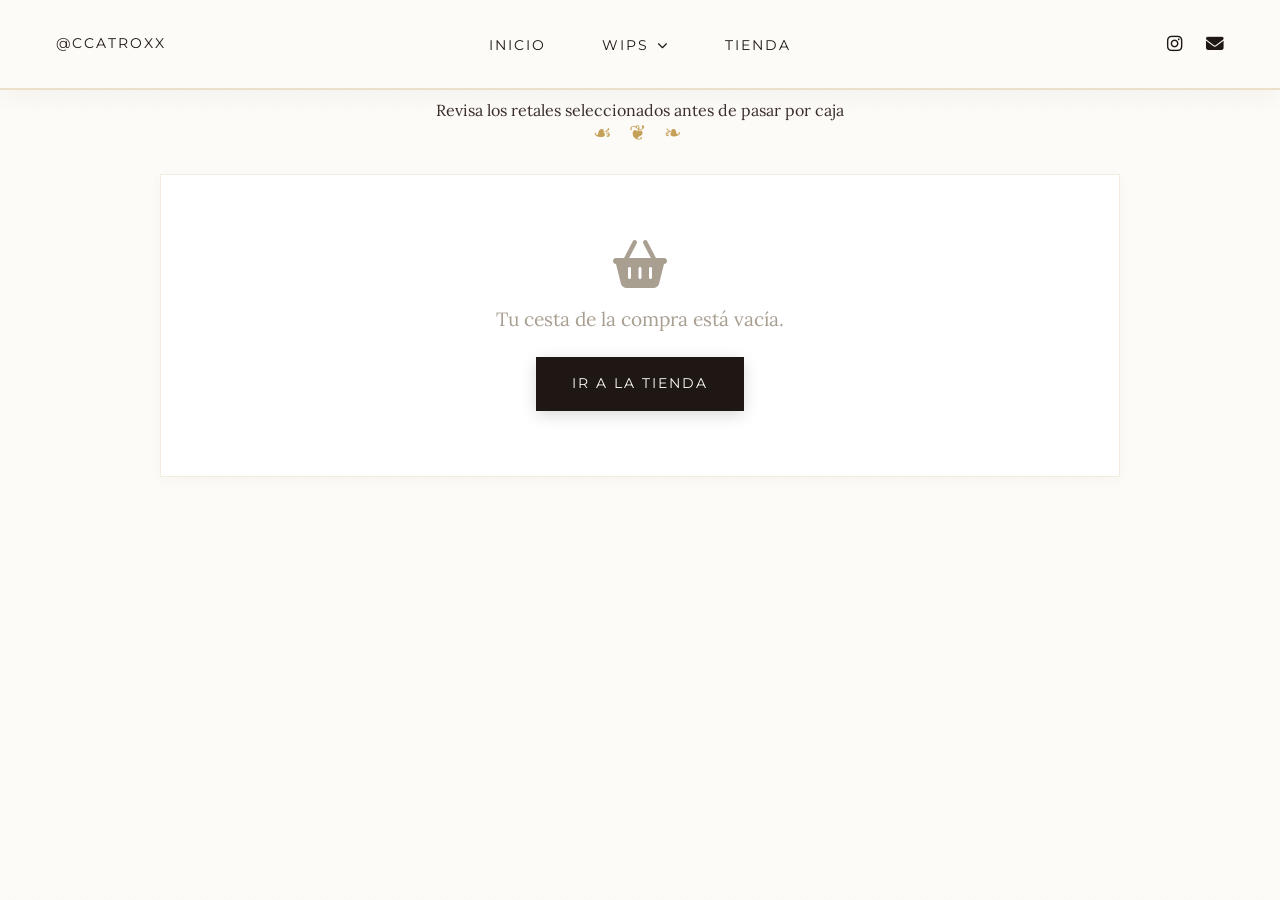
==== carrito.html @ 204577c7 "Add files via upload" ====
<!DOCTYPE html>
<html lang="es">
<head>
    <meta charset="UTF-8">
    <meta name="viewport" content="width=device-width, initial-scale=1.0">
    <title>Tu Cesta de Compra | Retales de Grandeza</title>
    <link href="https://fonts.googleapis.com/css2?family=Cormorant+Garamond:ital,wght@0,300;0,400;0,500;0,600;1,400&family=Lora:ital,wght@0,400;0,500;1,400&family=Montserrat:wght@300;400;500&display=swap" rel="stylesheet">
    <link rel="stylesheet" href="https://cdnjs.cloudflare.com/ajax/libs/font-awesome/6.4.0/css/all.min.css">
    <link rel="stylesheet" href="style.css">
    <style>
        .cart-page-body {
            background-color: var(--bg-pergamino);
            color: var(--color-text-cohesive);
            font-family: var(--font-serif-body);
        }
        .cart-layout-container {
            max-width: 1000px;
            margin: 40px auto;
            padding: 0 20px;
        }
        .cart-table-card {
            background: #fff;
            border: 1px solid rgba(197, 160, 89, 0.2);
            padding: 25px;
            box-shadow: 0 4px 15px rgba(0,0,0,0.03);
            margin-bottom: 30px;
        }
        .cart-item-row {
            display: flex;
            align-items: center;
            justify-content: space-between;
            padding: 20px 0;
            border-bottom: 1px solid rgba(197, 160, 89, 0.2);
            gap: 15px;
        }
        .cart-item-row:last-child {
            border-bottom: none;
        }
        .cart-prod-thumb {
            width: 70px;
            height: 85px;
            object-fit: cover;
            border: 1px solid rgba(197, 160, 89, 0.3);
            background: var(--bg-pergamino);
        }
        .cart-prod-details {
            flex-grow: 1;
        }
        .cart-prod-title {
            font-family: var(--font-serif-classic);
            font-size: 1.3rem;
            color: var(--color-baroque-dark);
            margin: 0 0 5px 0;
        }
        .cart-prod-price-each {
            font-family: var(--font-sans-clean);
            font-size: 0.85rem;
            color: var(--color-muted-clay);
        }
        .cart-qty-interactive {
            display: flex;
            align-items: center;
            border: 1px solid rgba(197, 160, 89, 0.3);
        }
        .cart-qty-btn {
            background: none;
            border: none;
            width: 28px;
            height: 30px;
            cursor: pointer;
            color: var(--color-baroque-dark);
            font-size: 0.9rem;
        }
        .cart-qty-btn:hover {
            background: var(--bg-cocina-warm);
        }
        .cart-qty-val {
            width: 30px;
            text-align: center;
            border: none;
            font-family: var(--font-sans-clean);
            font-size: 0.85rem;
        }
        .cart-row-total {
            font-family: var(--font-serif-classic);
            font-size: 1.3rem;
            color: var(--color-accent-gold);
            font-weight: 500;
            min-width: 80px;
            text-align: right;
        }
        .cart-remove-trash {
            background: none;
            border: none;
            color: #c62828;
            cursor: pointer;
            font-size: 1.1rem;
            transition: transform 0.2s;
        }
        .cart-remove-trash:hover {
            transform: scale(1.15);
        }
        .cart-summary-box {
            background: var(--bg-cocina-warm);
            border: 1px solid rgba(197, 160, 89, 0.3);
            padding: 25px;
            text-align: right;
        }
        .cart-grand-total {
            font-family: var(--font-serif-classic);
            font-size: 1.8rem;
            color: var(--color-baroque-dark);
            margin-bottom: 20px;
        }
        .cart-actions-row {
            display: flex;
            justify-content: space-between;
            align-items: center;
        }
    </style>
</head>
<body class="cart-page-body inner-page">

<header class="main-header standalone-header">
    <div class="header-left">
        <a href="https://www.instagram.com/ccatroxx/" target="_blank" class="brand-instagram">@ccatroxx</a>
    </div>
    <nav class="header-center">
        <ul class="nav-menu">
            <li><a href="index.html" class="nav-link">Inicio</a></li>
            <li class="dropdown">
                <a href="#" class="nav-link">Wips <i class="fas fa-chevron-down dropdown-arrow"></i></a>
                <ul class="dropdown-menu">
                    <li><a href="wips.html">Retales de Grandeza</a></li>
                    <li><a href="wips2.html">Corte de tiza y carbón</a></li>
                </ul>
            </li>
            <li><a href="shop.html" class="nav-link">Tienda</a></li>
        </ul>
    </nav>
    <div class="header-right">
        <div class="social-links-top">
            <a href="https://www.instagram.com/ccatroxx/" target="_blank" title="Instagram"><i class="fab fa-instagram"></i></a>
            <a href="mailto:info@retalesdegrandeza.com" title="Email"><i class="fas fa-envelope"></i></a>
        </div>
    </div>
</header>

<main class="cart-layout-container">
    <div style="text-align: center; margin-bottom: 40px;">
        <h1 class="shop-title">Tu Bolsa de Compra</h1>
        <p class="shop-subtitle">Revisa los retales seleccionados antes de pasar por caja</p>
        <div class="baroque-accent-line"></div>
    </div>

    <div class="cart-table-card" id="cartItemsList">
    </div>

    <div class="cart-summary-box" id="summaryBox" style="display: none;">
        <div class="cart-grand-total">Total del Pedido: <span id="cartGrandTotalDisplay">0,00€</span></div>
        <div class="cart-actions-row">
            <a href="shop.html" class="btn-cookie-ghost" style="text-decoration: none; padding: 10px 20px;"><i class="fas fa-arrow-left"></i> Seguir Comprando</a>
            <a href="checkout.html" class="btn-baroque-submit" style="text-decoration: none; display: inline-block; width: auto; margin: 0;">Proceder al Pago Seguro <i class="fas fa-feather-alt"></i></a>
        </div>
    </div>
</main>

<script>
    let cart = JSON.parse(localStorage.getItem('cart_palacio')) || {};

    function renderCartPage() {
        const container = document.getElementById('cartItemsList');
        const summaryBox = document.getElementById('summaryBox');
        const totalDisplay = document.getElementById('cartGrandTotalDisplay');

        container.innerHTML = '';
        let keys = Object.keys(cart);

        if (keys.length === 0) {
            container.innerHTML = `
                <div style="text-align: center; padding: 40px 10px;">
                    <i class="fas fa-shopping-basket" style="font-size: 3rem; color: var(--color-muted-clay); margin-bottom: 15px;"></i>
                    <p style="font-size: 1.2rem; color: var(--color-muted-clay);">Tu cesta de la compra está vacía.</p>
                    <a href="shop.html" class="btn-baroque-submit" style="display: inline-block; width: auto; margin-top: 20px; text-decoration: none;">Ir a la Tienda</a>
                </div>`;
            summaryBox.style.display = 'none';
            return;
        }

        summaryBox.style.display = 'block';
        let grandTotal = 0;

        keys.forEach(key => {
            const item = cart[key];
            const rowTotal = item.price * item.qty;
            grandTotal += rowTotal;

            const row = document.createElement('div');
            row.className = 'cart-item-row';
            row.innerHTML = `
                <img src="${item.img || 'mockup-libro.jpg'}" class="cart-prod-thumb" alt="Miniatura">
                <div class="cart-prod-details">
                    <h3 class="cart-prod-title">${item.name}</h3>
                    <div class="cart-prod-price-each">${item.price.toFixed(2)}€ unidad</div>
                </div>
                <div class="cart-qty-interactive">
                    <button class="cart-qty-btn" onclick="alterQty('${key}', -1)">-</button>
                    <span class="cart-qty-val">${item.qty}</span>
                    <button class="cart-qty-btn" onclick="alterQty('${key}', 1)">+</button>
                </div>
                <div class="cart-row-total">${rowTotal.toFixed(2)}€</div>
                <button class="cart-remove-trash" onclick="dropItem('${key}')" title="Quitar producto"><i class="fas fa-trash-alt"></i></button>
            `;
            container.appendChild(row);
        });

        totalDisplay.textContent = grandTotal.toFixed(2) + '€';
    }

    window.alterQty = function(id, amt) {
        if (!cart[id]) return;
        cart[id].qty += amt;
        if (cart[id].qty <= 0) {
            delete cart[id];
        }
        localStorage.setItem('cart_palacio', JSON.stringify(cart));
        renderCartPage();
    };

    window.dropItem = function(id) {
        delete cart[id];
        localStorage.setItem('cart_palacio', JSON.stringify(cart));
        renderCartPage();
    };

    document.addEventListener('DOMContentLoaded', renderCartPage);
</script>
</body>
</html>
---- style.css ----
/* ========== ARQUITECTURA DE DISEÑO: LÍNEA BARROCA Y SUAVE ========== */
:root {
    --bg-pergamino: #FDFBF7;
    --bg-cocina-warm: #F4EFE6;
    --color-baroque-dark: #1E1714;
    --color-text-cohesive: #3A2F2B;
    --color-accent-gold: #C5A059;
    --color-muted-clay: #A89F91;
    --font-serif-classic: 'Cormorant Garamond', Georgia, serif;
    --font-serif-body: 'Lora', serif;
    --font-sans-clean: 'Montserrat', sans-serif;
    --baroque-pattern: radial-gradient(rgba(197, 160, 89, 0.04) 1px, transparent 0px), radial-gradient(rgba(197, 160, 89, 0.04) 1px, transparent 0px);
}

* { margin: 0; padding: 0; box-sizing: border-box; }

html { scroll-behavior: smooth; font-size: 16px; }

body {
    background-color: var(--bg-pergamino);
    background-image: var(--baroque-pattern);
    background-size: 24px 24px;
    background-position: 0 0, 12px 12px;
    color: var(--color-text-cohesive);
    font-family: var(--font-serif-body);
    line-height: 1.75;
    -webkit-font-smoothing: antialiased;
}

/* Cabecera Inflexible: Fuerza los tres bloques alineados siempre horizontalmente */
.main-header {
    display: flex !important;
    flex-direction: row !important;
    justify-content: space-between !important;
    align-items: center !important;
    padding: 1.8rem 3.5rem;
    background-color: transparent;
    position: absolute;
    width: 100%;
    top: 0;
    left: 0;
    z-index: 100;
}

/* Encabezado fijo de páginas secundarias */
.standalone-header {
    position: fixed !important;
    top: 0; left: 0; width: 100%;
    background-color: var(--bg-pergamino) !important;
    border-bottom: 2px double rgba(197, 160, 89, 0.3);
    box-shadow: 0 4px 25px rgba(30, 23, 20, 0.05);
    z-index: 1000;
}

/* Distribución equitativa para evitar desalineación del bloque central */
.header-left {
    flex: 1 !important;
    display: flex !important;
    justify-content: flex-start !important;
}

.header-center {
    flex: 2 !important;
    display: flex !important;
    justify-content: center !important;
}

.header-right {
    flex: 1 !important;
    display: flex !important;
    justify-content: flex-end !important;
}

.brand-instagram {
    font-family: var(--font-sans-clean);
    font-size: 0.85rem;
    font-weight: 400;
    letter-spacing: 2px;
    text-transform: uppercase;
    text-decoration: none;
    color: var(--color-baroque-dark);
    transition: opacity 0.3s;
}
.brand-instagram:hover { opacity: 0.6; }

.header-center .nav-menu {
    display: flex !important;
    flex-direction: row !important;
    list-style: none;
    gap: 3.5rem;
    align-items: center;
    margin: 0;
    padding: 0;
}

.header-center .nav-link {
    font-family: var(--font-sans-clean);
    font-size: 0.9rem;
    font-weight: 400;
    text-transform: uppercase;
    letter-spacing: 2px;
    text-decoration: none;
    color: var(--color-baroque-dark);
    padding-bottom: 4px;
    position: relative;
    transition: color 0.3s;
}

.header-center .nav-link::after {
    content: '';
    position: absolute;
    width: 0; height: 1px;
    bottom: 0; left: 50%;
    background-color: var(--color-accent-gold);
    transition: all 0.3s ease;
    transform: translateX(-50%);
}
.header-center .nav-link:hover::after,
.header-center .nav-link.active::after { width: 70%; }

.dropdown { position: relative; }
.dropdown-arrow { font-size: 0.65rem; margin-left: 2px; vertical-align: middle; transition: transform 0.3s; }

.dropdown-menu {
    position: absolute;
    top: 100%; left: 50%;
    transform: translateX(-50%) translateY(15px);
    background-color: var(--bg-pergamino);
    border: 1px solid rgba(197, 160, 89, 0.2);
    box-shadow: 0 10px 30px rgba(30, 23, 20, 0.08);
    list-style: none;
    padding: 1rem 0;
    min-width: 220px;
    opacity: 0;
    visibility: hidden;
    transition: all 0.3s cubic-bezier(0.25, 1, 0.5, 1);
}
.dropdown-menu li { width: 100%; }
.dropdown-menu li a {
    display: block;
    padding: 0.6rem 1.5rem;
    font-family: var(--font-sans-clean);
    font-size: 0.78rem;
    text-transform: uppercase;
    letter-spacing: 1.5px;
    color: var(--color-baroque-dark);
    text-decoration: none;
    text-align: center;
    transition: background-color 0.3s, color 0.3s;
}
.dropdown-menu li a:hover,
.dropdown-menu li a.active { background-color: var(--bg-cocina-warm); color: var(--color-accent-gold); }
.dropdown:hover .dropdown-menu { opacity: 1; visibility: visible; transform: translateX(-50%) translateY(5px); }
.dropdown:hover .dropdown-arrow { transform: rotate(180deg); }

.social-links-top { display: flex; gap: 1.5rem; align-items: center; }
.social-links-top a { color: var(--color-baroque-dark); font-size: 1.1rem; text-decoration: none; transition: transform 0.3s, color 0.3s; }
.social-links-top a:hover { color: var(--color-accent-gold); transform: translateY(-2px); }

/* ========== HERO ========== */
.hero-section {
    position: relative;
    height: 100vh;
    min-height: 750px;
    display: flex;
    flex-direction: column;
    justify-content: space-between;
    overflow: hidden;
    background-color: var(--bg-cocina-warm);
}

.hero-bg-wrapper {
    position: absolute;
    top: 0; left: 0;
    width: 100%; height: 60%;
    z-index: 1;
}

.hero-character-img {
    width: 100%; height: 100%;
    object-fit: cover;
    object-position: center 20%;
}

.hero-concave-bottom {
    position: absolute;
    bottom: 0; left: 0;
    width: 100%;
    height: 52%;
    background-color: var(--color-baroque-dark);
    background-image: radial-gradient(rgba(220, 180, 100, 0.03) 1px, transparent 0px);
    background-size: 16px 16px;
    z-index: 10;
    clip-path: ellipse(85% 100% at 50% 100%);
    display: flex;
    flex-direction: column;
    justify-content: center;
    align-items: center;
    padding: 4rem 10% 5rem 10%;
    color: var(--bg-pergamino);
}

.baroque-accent-line {
    width: 280px; height: 2px;
    background: linear-gradient(to right, transparent, var(--color-accent-gold) 30%, var(--color-accent-gold) 70%, transparent);
    margin: 0.5rem auto 2rem auto;
    position: relative;
}
.baroque-accent-line::before {
    content: '☙  ❦  ❧';
    position: absolute;
    top: 50%; left: 50%;
    transform: translate(-50%, -50%);
    font-size: 1.3rem;
    color: var(--color-accent-gold);
    background-color: var(--color-baroque-dark);
    padding: 0 15px;
    letter-spacing: 6px;
}
.inner-page .baroque-accent-line {
    background: none;
}
.inner-page .baroque-accent-line::before {
    background-color: transparent;
    background: none;
}

.hero-text-content { text-align: center; max-width: 750px; }

.hero-title {
    font-family: var(--font-serif-classic);
    font-size: 3.2rem;
    font-weight: 300;
    letter-spacing: 4px;
    color: var(--color-accent-gold);
    margin-bottom: 0.8rem;
    text-shadow: 1px 1px 2px rgba(0,0,0,0.4);
}

.hero-tagline {
    font-size: 1.15rem;
    font-style: italic;
    color: var(--bg-cocina-warm);
    margin-bottom: 1.2rem;
    opacity: 0.95;
}

.hero-description {
    font-size: 0.95rem;
    line-height: 1.7;
    opacity: 0.8;
    margin-bottom: 2.2rem;
    font-family: var(--font-sans-clean);
    font-weight: 300;
}

.btn-baroque-primary {
    display: inline-block;
    font-family: var(--font-sans-clean);
    font-size: 0.8rem;
    text-transform: uppercase;
    letter-spacing: 2px;
    color: var(--color-baroque-dark);
    background-color: var(--color-accent-gold);
    padding: 0.9rem 2.2rem;
    text-decoration: none;
    transition: background-color 0.3s, transform 0.3s, box-shadow 0.3s;
    border-radius: 2px;
    border: 1px solid rgba(30, 23, 20, 0.3);
    box-shadow: 0 4px 15px rgba(0,0,0,0.2);
}
.btn-baroque-primary:hover {
    background-color: var(--bg-pergamino);
    transform: translateY(-2px);
    box-shadow: 0 6px 20px rgba(255,255,255,0.1);
}

/* ========== GALERÍA ========== */
.gallery-section {
    padding: 5rem 4rem 10rem 4rem;
    background-color: var(--bg-pergamino);
    position: relative;
}

.section-title-container { text-align: center; margin-bottom: 5.5rem; position: relative; }

.baroque-ornament-mini {
    color: var(--color-accent-gold);
    display: flex;
    align-items: center;
    justify-content: center;
    margin-bottom: 1.5rem;
    position: relative;
    width: 100%;
    text-align: center;
}
.baroque-ornament-mini::before {
    content: '❧  ❖  ☙';
    font-size: 1.5rem;
    letter-spacing: 12px;
    color: var(--color-accent-gold);
    display: block;
    text-align: center;
    width: 100%;
}
.baroque-ornament-mini::after {
    content: '';
    position: absolute;
    bottom: -10px; left: 50%;
    transform: translateX(-50%);
    width: 60px; height: 3px;
    border-top: 1px solid var(--color-accent-gold);
    border-bottom: 1px solid var(--color-accent-gold);
}

.section-title {
    font-family: var(--font-serif-classic);
    font-size: 2.6rem;
    font-weight: 400;
    letter-spacing: 3px;
    color: var(--color-baroque-dark);
    margin-top: 0.5rem;
}

.section-subtitle { font-size: 1.05rem; font-style: italic; color: var(--color-muted-clay); margin-top: 0.6rem; }

.masonry-gallery {
    display: grid;
    grid-template-columns: repeat(auto-fill, minmax(320px, 1fr));
    grid-auto-rows: 280px;
    grid-auto-flow: dense;
    gap: 2.2rem;
    max-width: 1400px;
    margin: 0 auto;
}

.gallery-item {
    position: relative;
    overflow: hidden;
    cursor: pointer;
    border: 1px solid rgba(197, 160, 89, 0.2);
    padding: 6px;
    background-color: var(--bg-pergamino);
}

.size-big { grid-column: span 2; grid-row: span 2; }
.size-horizontal { grid-column: span 2; }
.size-v-large { grid-row: span 2; }
.size-small { grid-column: span 1; grid-row: span 1; }

.gallery-img { width: 100%; height: 100%; object-fit: cover; transition: transform 0.8s cubic-bezier(0.25, 1, 0.5, 1); }
.gallery-item:hover .gallery-img { transform: scale(1.03); }

/* ========== WIPS ========== */
.inner-page { background-color: var(--bg-pergamino); }
.wips-page-container {
    max-width: 1400px;
    margin: 0 auto;
    padding: 160px 4rem 6rem 4rem;
    min-height: 85vh;
    background-color: var(--bg-pergamino);
}
.wips-title-section { text-align: center; margin: 0 0 3rem 0; }
.wips-main-title { font-family: var(--font-serif-classic); font-size: 3rem; font-weight: 300; letter-spacing: 3px; color: var(--color-baroque-dark); }
.compact-gallery { padding-top: 2rem !important; }

/* ========== RESERVA ========== */
.reservation-section {
    padding: 10rem 4rem;
    background-color: var(--bg-cocina-warm);
    border-top: 3px double rgba(197, 160, 89, 0.4);
    border-bottom: 3px double rgba(197, 160, 89, 0.4);
    position: relative;
}

.reservation-container {
    max-width: 1100px;
    margin: 0 auto;
    display: grid;
    grid-template-columns: 45% 55%;
    gap: 4rem;
    align-items: center;
}

.book-mockup-wrapper {
    background-color: var(--bg-pergamino);
    padding: 2.5rem;
    border: 1px solid rgba(197, 160, 89, 0.25);
    outline: 4px double rgba(197, 160, 89, 0.1);
    outline-offset: -12px;
    box-shadow: 0 15px 40px rgba(0,0,0,0.05);
    display: flex;
    justify-content: center;
}

.product-img { max-width: 100%; height: auto; object-fit: contain; }

.product-meta h3 { font-family: var(--font-serif-classic); font-size: 1.8rem; margin-top: 1.5rem; color: var(--color-baroque-dark); letter-spacing: 1px; }
.product-price { font-family: var(--font-sans-clean); font-size: 1.3rem; color: var(--color-accent-gold); margin: 0.4rem 0 1rem 0; font-weight: 500; }
.price-tax { font-size: 0.75rem; color: var(--color-muted-clay); }

.product-specs { list-style: none; border-top: 1px dotted rgba(197, 160, 89, 0.3); padding-top: 1rem; }
.product-specs li { font-size: 0.9rem; margin-bottom: 0.8rem; color: var(--color-text-cohesive); display: flex; align-items: center; gap: 0.8rem; }
.product-specs li i { color: var(--color-accent-gold); font-size: 1rem; }

.form-pane {
    background-color: var(--bg-pergamino);
    padding: 4rem 3.5rem;
    border: 2px solid var(--color-accent-gold);
    position: relative;
    box-shadow: 0 20px 50px rgba(30, 23, 20, 0.05);
}
.form-pane::before {
    content: '';
    position: absolute;
    top: 12px; left: 12px; right: 12px; bottom: 12px;
    border: 1px dashed rgba(197, 160, 89, 0.4);
    pointer-events: none;
}

.form-pane .form-header-baroque::before,
.form-pane .form-header-baroque::after,
.form-pane .baroque-form::before,
.form-pane .baroque-form::after {
    position: absolute;
    font-size: 1.6rem;
    color: var(--color-accent-gold);
    line-height: 1;
    font-family: serif;
    pointer-events: none;
    z-index: 10;
}
.form-pane .form-header-baroque::before { content: '🙢'; top: -40px; left: -35px; }
.form-pane .form-header-baroque::after { content: '🙢'; top: -40px; right: -35px; transform: scaleX(-1); }

.form-header-baroque { text-align: center; margin-bottom: 2.5rem; position: relative; z-index: 5; }
.form-header-baroque h3 { font-family: var(--font-serif-classic); font-size: 2rem; color: var(--color-baroque-dark); letter-spacing: 1px; }
.form-header-baroque p { font-size: 0.88rem; font-style: italic; color: var(--color-muted-clay); margin-bottom: 0.5rem; }

.form-title-separator { width: 100%; height: 12px; position: relative; margin-top: 0.5rem; }
.form-title-separator::before { content: '🙞  🙭  🙜'; font-size: 1.2rem; color: var(--color-accent-gold); display: block; text-align: center; letter-spacing: 6px; }

.baroque-form { position: relative; z-index: 5; }
.baroque-form::before { content: '🙢'; bottom: -40px; left: -35px; transform: scaleY(-1); }
.baroque-form::after { content: '🙢'; bottom: -40px; right: -35px; transform: scale(-1); }

.form-row { margin-bottom: 1.4rem; }
.form-row.duo { display: grid; grid-template-columns: 1fr 1fr; gap: 1rem; }

.form-group label { display: block; font-family: var(--font-sans-clean); font-size: 0.75rem; text-transform: uppercase; letter-spacing: 1.5px; margin-bottom: 0.5rem; color: var(--color-baroque-dark); font-weight: 500; }
.form-group label span { text-transform: none; color: var(--color-muted-clay); font-size: 0.7rem; }

.form-group input,
.form-group select {
    width: 100%;
    padding: 0.85rem 1rem;
    border: 1px solid rgba(197, 160, 89, 0.3);
    background-color: var(--bg-pergamino);
    font-family: var(--font-serif-body);
    font-size: 0.95rem;
    color: var(--color-text-cohesive);
    transition: all 0.3s;
    border-radius: 0;
}
.form-group input:focus,
.form-group select:focus { outline: none; border-color: var(--color-baroque-dark); background-color: #fff; box-shadow: inset 0 1px 4px rgba(197, 160, 89, 0.15); }

.btn-baroque-submit {
    width: 100%;
    padding: 0.9rem 2.2rem;
    background-color: var(--color-baroque-dark);
    color: var(--bg-pergamino);
    border: 1px solid var(--color-baroque-dark);
    font-family: var(--font-sans-clean);
    font-size: 0.85rem;
    text-transform: uppercase;
    letter-spacing: 2px;
    cursor: pointer;
    margin-top: 1.5rem;
    transition: all 0.3s;
    position: relative;
    box-shadow: 0 4px 15px rgba(0,0,0,0.15);
}
.btn-baroque-submit:hover { background-color: var(--bg-pergamino); color: var(--color-baroque-dark); border-color: var(--color-baroque-dark); box-shadow: 0 4px 20px rgba(30, 23, 20, 0.1); }

/* ========== FOOTER ========== */
.main-footer {
    background-color: var(--color-baroque-dark);
    background-image: radial-gradient(rgba(255,255,255,0.015) 1px, transparent 0px);
    background-size: 20px 20px;
    color: var(--bg-cocina-warm);
    padding: 5rem 4rem 3rem 4rem;
    border-top: 1px solid rgba(197, 160, 89, 0.2);
}

.footer-art-zone { display: flex; justify-content: center; align-items: center; gap: 6rem; border-bottom: 1px solid rgba(244, 239, 230, 0.1); padding-bottom: 3.5rem; margin-bottom: 2rem; }
.hand-drawn-icon-box a { text-decoration: none; color: inherit; display: flex; flex-direction: column; align-items: center; gap: 0.8rem; }
.svg-placeholder-icon { font-size: 2rem; color: var(--color-accent-gold); transition: transform 0.3s; }
.hand-drawn-icon-box:hover .svg-placeholder-icon { transform: scale(1.1); }
.footer-email-text { font-family: var(--font-serif-body); font-size: 1rem; letter-spacing: 0.5px; }
.footer-social-cluster { display: flex; gap: 2.5rem; font-size: 1.8rem; }
.footer-social-cluster a { color: var(--bg-cocina-warm); transition: color 0.3s, transform 0.3s; }
.footer-social-cluster a:hover { color: var(--color-accent-gold); transform: translateY(-3px); }

.footer-legal-zone { display: flex; justify-content: space-between; align-items: center; max-width: 1400px; margin: 0 auto; font-family: var(--font-sans-clean); font-size: 0.75rem; letter-spacing: 1px; opacity: 0.6; }
.footer-legal-links { display: flex; list-style: none; gap: 2rem; }
.footer-legal-links a { color: inherit; text-decoration: none; transition: color 0.3s; }
.footer-legal-links a:hover { color: var(--color-accent-gold); }

/* ========== MODAL ========== */
.lightbox-modal { display: none; position: fixed; top: 0; left: 0; width: 100%; height: 100%; background-color: rgba(30, 23, 20, 0.96); z-index: 2000; justify-content: space-between; align-items: center; padding: 0 2rem; }
.lightbox-modal.is-active { display: flex; }
.lightbox-content-wrapper { max-width: 80%; max-height: 85vh; text-align: center; }
.lightbox-image { max-width: 100%; max-height: 80vh; object-fit: contain; box-shadow: 0 10px 40px rgba(0,0,0,0.5); border: 1px solid rgba(197, 160, 89, 0.3); }
.lightbox-caption { display: none; }
.lightbox-btn { background: none; border: none; color: var(--bg-cocina-warm); font-size: 2.5rem; cursor: pointer; transition: color 0.3s; }
.lightbox-btn:hover { color: var(--color-accent-gold); }
.close-lightbox { position: absolute; top: 2rem; right: 3rem; color: white; font-size: 3.5rem; cursor: pointer; }

/* ========== COOKIES ========== */
.cookie-legal-banner { position: fixed; bottom: 0; left: 0; width: 100%; background-color: var(--color-baroque-dark); border-top: 2px solid var(--color-accent-gold); padding: 1.5rem 3rem; z-index: 3000; transform: translateY(100%); transition: transform 0.5s cubic-bezier(0.25, 1, 0.5, 1); }
.cookie-legal-banner.show-banner { transform: translateY(0); }
.cookie-legal-container { max-width: 1400px; margin: 0 auto; display: flex; justify-content: space-between; align-items: center; gap: 2rem; }
.cookie-text { font-family: var(--font-sans-clean); font-size: 0.8rem; color: var(--bg-cocina-warm); line-height: 1.5; }
.cookie-text a { color: var(--color-accent-gold); text-decoration: underline; }
.cookie-buttons { display: flex; gap: 1rem; flex-shrink: 0; }
.btn-cookie-ghost { background: none; border: 1px solid var(--color-muted-clay); color: var(--color-muted-clay); padding: 0.5rem 1.2rem; font-family: var(--font-sans-clean); font-size: 0.75rem; cursor: pointer; }
.btn-cookie-accept { background-color: var(--color-accent-gold); border: 1px solid var(--color-accent-gold); color: var(--color-baroque-dark); padding: 0.5rem 1.2rem; font-family: var(--font-sans-clean); font-weight: 500; cursor: pointer; }

/* ========== RESPONSIVE (ARREGLADO PARA PROTEGER LA FILA GLOBAL) ========== */
@media (max-width: 1024px) {
    .reservation-container { grid-template-columns: 1fr; gap: 3rem; }
    .size-big, .size-horizontal { grid-column: span 1; }
    .dropdown-menu { position: static; transform: none !important; opacity: 1; visibility: visible; box-shadow: none; border: none; background-color: rgba(30, 23, 20, 0.03); padding: 0.5rem 0; margin-top: 0.5rem; }
}

@media (max-width: 768px) {
    /* Eliminado el flex-direction: column que rompía las vistas internas secundarias */
    .main-header { padding: 1.5rem 2rem; }
    .header-center .nav-menu { gap: 1.5rem; }
    .hero-title { font-size: 2.2rem; }
    .gallery-section, .reservation-section { padding: 5rem 1.5rem; }
    .form-pane { padding: 3rem 1.5rem; }
    .form-row.duo { grid-template-columns: 1fr; }
    .footer-art-zone { flex-direction: column; gap: 2rem; }
    .footer-legal-zone { flex-direction: column; gap: 1rem; text-align: center; }
    .cookie-legal-container { flex-direction: column; text-align: center; }
    .wips-page-container { padding: 180px 1.5rem 4rem 1.5rem; }
}

/* ========== EASTER EGG ========== */
.egg-modal {
    display: none;
    position: fixed;
    z-index: 9999;
    left: 0; top: 0;
    width: 100%; height: 100%;
    background-color: rgba(15, 12, 12, 0.85);
    backdrop-filter: blur(5px);
    align-items: center;
    justify-content: center;
}
.egg-modal.is-open {
    display: flex;
    animation: fadeInEgg 0.4s ease;
}
.egg-modal-content {
    background-color: #f4ebd9;
    border: 2px solid #8d6e63;
    padding: 30px;
    width: 90%;
    max-width: 500px;
    box-shadow: 0 10px 30px rgba(0,0,0,0.5);
    position: relative;
    border-radius: 4px;
}
.close-egg {
    position: absolute;
    right: 15px; top: 10px;
    color: #5d4037;
    font-size: 28px;
    cursor: pointer;
    transition: color 0.2s;
}
.close-egg:hover { color: #bcaaa4; }
.egg-parchment {
    text-align: center;
    border: 1px dashed #d7ccc8;
    padding: 20px;
}
.egg-title {
    font-family: 'Cormorant Garamond', serif;
    font-style: italic;
    color: #5d4037;
    font-size: 1.6rem;
    margin-bottom: 15px;
}
.egg-text {
    font-family: 'Lora', serif;
    font-style: italic;
    color: #3e2723;
    line-height: 1.6;
    font-size: 1.05rem;
}
.egg-signature {
    font-family: 'Cormorant Garamond', serif;
    text-align: right;
    margin-top: 15px;
    color: #8d6e63;
    font-weight: 500;
}
#easterEggTrigger:hover {
    transform: rotate(-15deg) scale(1.2);
    color: #d7ccc8 !important;
}
@keyframes fadeInEgg {
    from { opacity: 0; transform: scale(0.95); }
    to { opacity: 1; transform: scale(1); } }

/* ==========================================================================
   ARQUITECTURA DE COMPRA (CHECKOUT) Y MODAL INTEGRADO
   ========================================================================== */

.checkout-split-layout {
    display: grid;
    grid-template-columns: 55% 45%;
    gap: 3.5rem;
    max-width: 1200px;
    margin: 2rem auto;
    align-items: start;
}

.checkout-summary-pane {
    background-color: var(--bg-cocina-warm);
    border: 1px solid rgba(197, 160, 89, 0.25);
    padding: 2.5rem;
    position: relative;
}

.summary-sticky-box {
    position: sticky;
    top: 120px;
}

.summary-title {
    font-family: var(--font-serif-classic);
    font-size: 1.6rem;
    color: var(--color-baroque-dark);
    margin-bottom: 1.5rem;
    border-bottom: 1px dashed rgba(197, 160, 89, 0.4);
    padding-bottom: 0.5rem;
}

.summary-product-item {
    display: flex;
    align-items: center;
    gap: 1.2rem;
    margin-bottom: 2rem;
}

.summary-thumb {
    width: 70px;
    height: 90px;
    object-fit: cover;
    border: 1px solid rgba(197, 160, 89, 0.3);
}

.summary-product-details h4 {
    font-family: var(--font-serif-classic);
    font-size: 1.2rem;
    color: var(--color-baroque-dark);
}

.summary-product-details p {
    font-size: 0.8rem;
    color: var(--color-muted-clay);
}

.summary-item-price {
    margin-left: auto;
    font-family: var(--font-sans-clean);
    font-weight: 500;
    color: var(--color-baroque-dark);
}

.summary-totals-table {
    display: flex;
    flex-direction: column;
    gap: 0.8rem;
    border-top: 1px dotted rgba(197, 160, 89, 0.4);
    padding-top: 1.5rem;
}

.total-row {
    display: flex;
    justify-content: space-between;
    font-family: var(--font-sans-clean);
    font-size: 0.85rem;
}

.total-row.final-total {
    border-top: 1px solid var(--color-baroque-dark);
    padding-top: 1rem;
    margin-top: 0.5rem;
    font-size: 1.1rem;
    font-family: var(--font-serif-classic);
}

/* Input y Botón de Cupones */
.coupon-field-group {
    display: flex;
    gap: 0.5rem;
    margin-top: 0.3rem;
}
.btn-coupon-apply {
    background-color: var(--color-baroque-dark);
    color: var(--bg-pergamino);
    border: none;
    font-family: var(--font-sans-clean);
    font-size: 0.75rem;
    text-transform: uppercase;
    letter-spacing: 1px;
    padding: 0 1.5rem;
    cursor: pointer;
    transition: background-color 0.2s;
}
.btn-coupon-apply:hover {
    background-color: var(--color-accent-gold);
    color: var(--color-baroque-dark);
}

/* Ventana de Aviso Integrado (Modal Alternativo al Alert) */
.custom-alert-overlay {
    display: none;
    position: fixed;
    top: 0; left: 0; width: 100%; height: 100%;
    background-color: rgba(30, 23, 20, 0.6);
    backdrop-filter: blur(3px);
    z-index: 4000;
    align-items: center;
    justify-content: center;
}
.custom-alert-overlay.is-visible {
    display: flex;
}
.custom-alert-box {
    background-color: var(--bg-pergamino);
    border: 2px solid var(--color-accent-gold);
    padding: 2.5rem;
    max-width: 450px;
    width: 90%;
    text-align: center;
    box-shadow: 0 15px 40px rgba(0,0,0,0.3);
    position: relative;
}
.alert-box-title {
    font-family: var(--font-serif-classic);
    font-size: 1.5rem;
    color: var(--color-baroque-dark);
    margin-bottom: 0.5rem;
}
.alert-box-text {
    font-family: var(--font-serif-body);
    font-size: 0.95rem;
    color: var(--color-text-cohesive);
    line-height: 1.5;
}

/* Pantalla de Confirmación Exitosa */
.success-screen-container {
    min-height: 100vh;
    display: flex;
    align-items: center;
    justify-content: center;
    padding: 2rem;
}
.success-parchment {
    max-width: 650px;
    text-align: center;
    border: 1px dashed rgba(197, 160, 89, 0.3);
    padding: 4rem 3rem;
}
.success-title {
    font-family: var(--font-serif-classic);
    font-size: 2.8rem;
    color: var(--color-accent-gold);
    font-weight: 300;
}
.success-subtitle {
    font-family: var(--font-sans-clean);
    font-size: 0.85rem;
    text-transform: uppercase;
    letter-spacing: 2px;
    opacity: 0.7;
    margin-top: 0.5rem;
    margin-bottom: 2rem;
}
.success-message-body p {
    font-family: var(--font-serif-body);
    font-size: 1.05rem;
    line-height: 1.8;
    margin-bottom: 1.5rem;
    opacity: 0.9;
}

/* Adaptación Responsiva de la nueva estructura */
@media (max-width: 900px) {
    .checkout-split-layout {
        grid-template-columns: 1fr;
        gap: 2rem;
    }
    .checkout-summary-pane {
        order: -1; /* Muestra el resumen arriba en tablets o móviles */
    }
    /* ==========================================================================
       ALINEACIÓN Y CENTRADO DE LA PÁGINA DE CONFIRMACIÓN
       ========================================================================== */

    /* Asegura que el contenedor principal use Flexbox para centrar todo el pergamino */
    .success-screen-container {
        display: flex;
        flex-direction: column;
        align-items: center;
        justify-content: center;
        text-align: center; /* Centra todos los textos internos automáticamente */
        min-height: 100vh;
        width: 100%;
        padding: 2rem;
        box-sizing: border-box;
    }

    /* Fuerza a que el bloque del pergamino y sus elementos hijos se alineen al eje central */
    .success-parchment {
        display: flex;
        flex-direction: column;
        align-items: center; /* Centra horizontalmente los adornos, líneas y botones */
        justify-content: center;
        max-width: 750px; /* Un pelín más amplio para mejorar la lectura de los párrafos */
        width: 100%;
        margin: 0 auto;
    }

    /* Centrado explícito para los párrafos de la historia */
    .success-message-body {
        text-align: center;
        margin: 0 auto;
    }

    .success-message-body p {
        text-align: center;
        margin-left: auto;
        margin-right: auto;
    }

    /* Corrección del botón: evita que se estire o se desplace a un lado */
    .success-parchment .btn-baroque-primary {
        display: inline-block;
        width: auto;
        min-width: 200px; /* Le da un empaque elegante al botón */
        margin: 1rem auto 0 auto; /* Lo centra por completo en su fila */
        text-align: center;
    }
    /* ==========================================================================
   ANIMACIÓN DE TINTINEO PARA LA LLAVE EASTER EGG
   ========================================================================== */

    /* 1. Definimos la animación "tintineoPalacio" */
    @keyframes tintineoPalacio {
        0% {
            color: #bcaaa4; /* Color original tenue */
            transform: scale(1);
            text-shadow: none;
        }
        5% {
            color: var(--color-accent-gold); /* Destello dorado (tu color oro) */
            transform: scale(1.1); /* Ligeramente más grande */
            text-shadow: 0 0 8px rgba(197, 160, 89, 0.8); /* Brillo difuminado */
        }
        10% {
            color: #bcaaa4; /* Vuelve al color original rápidamente */
            transform: scale(1);
            text-shadow: none;
        }
        /* El resto del tiempo (90%) permanece estático para no cansar */
        100% {
            color: #bcaaa4;
            transform: scale(1);
            text-shadow: none;
        }
    }

    /* 2. Aplicamos la animación al icono de la llave */
    #easterEggTrigger {
        /* Mantenemos tus estilos base, pero aseguramos la transición */
        transition: color 0.3s, transform 0.3s, text-shadow 0.3s !important;

        /* Añadimos la animación:
           - 'tintineoPalacio': el nombre que definimos.
           - 10s: duración total del ciclo.
           - ease-in-out: suavizado.
           - infinite: se repite siempre.
           - 2s: espera 2 segundos antes de empezar el primer ciclo.
        */
        animation: tintineoPalacio 10s ease-in-out infinite 2s;

        /* Aseguramos que la animación tenga prioridad sobre el color base */
        color: #bcaaa4 !important;
    }

    /* 3. Mantenemos el efecto hover manual (al pasar el ratón) */
    #easterEggTrigger:hover {
        color: var(--color-accent-gold) !important;
        transform: scale(1.2);
        text-shadow: 0 0 10px rgba(197, 160, 89, 1);
        /* Pausamos la animación automática mientras el usuario interactúa */
        animation-play-state: paused;
    }
}
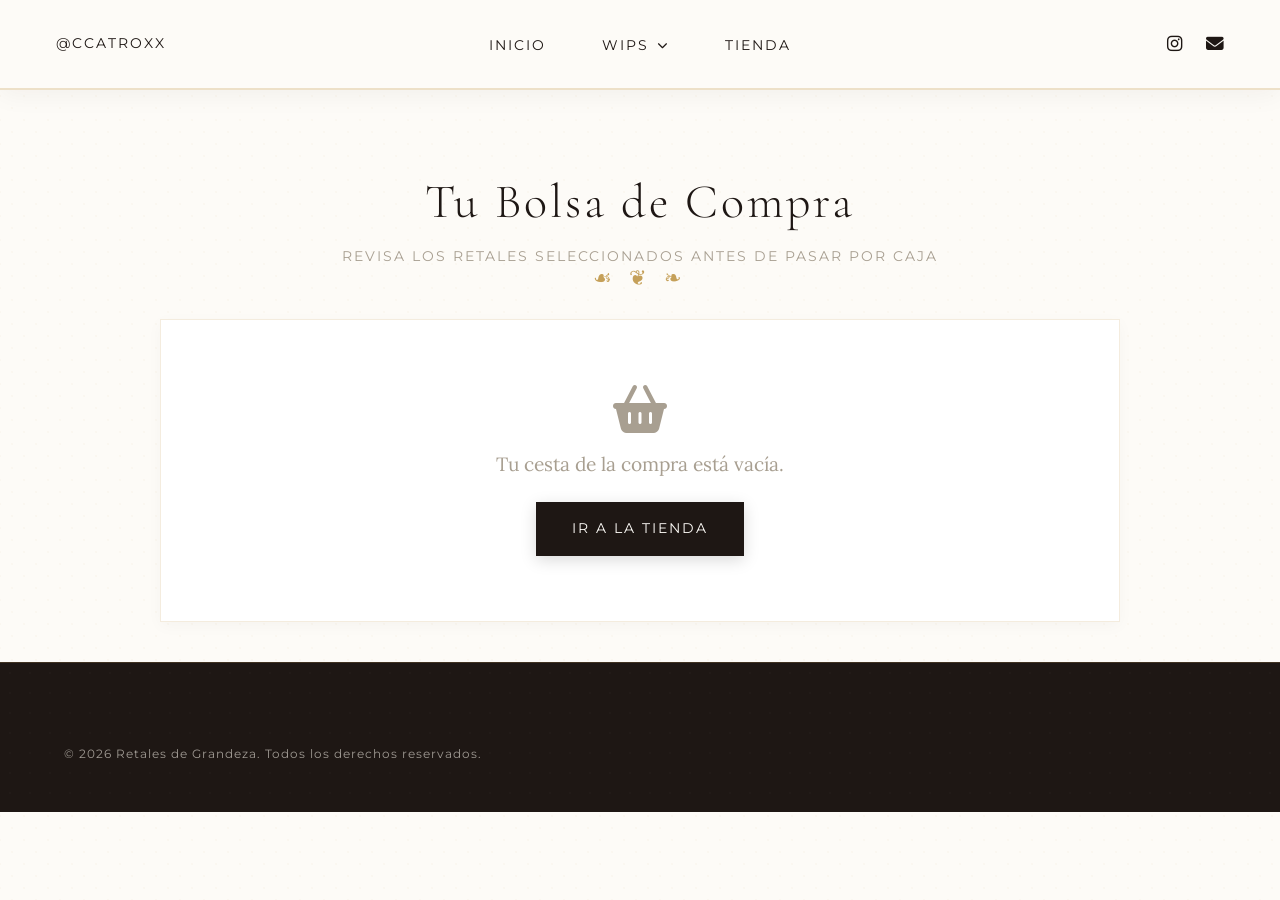
==== commit 18d244a9: "Add files via upload" ====
--- a/carrito.html
+++ b/carrito.html
@@ -1,240 +1,133 @@
-<!DOCTYPE html>
-<html lang="es">
-<head>
-    <meta charset="UTF-8">
-    <meta name="viewport" content="width=device-width, initial-scale=1.0">
-    <title>Tu Cesta de Compra | Retales de Grandeza</title>
-    <link href="https://fonts.googleapis.com/css2?family=Cormorant+Garamond:ital,wght@0,300;0,400;0,500;0,600;1,400&family=Lora:ital,wght@0,400;0,500;1,400&family=Montserrat:wght@300;400;500&display=swap" rel="stylesheet">
-    <link rel="stylesheet" href="https://cdnjs.cloudflare.com/ajax/libs/font-awesome/6.4.0/css/all.min.css">
-    <link rel="stylesheet" href="style.css">
-    <style>
-        .cart-page-body {
-            background-color: var(--bg-pergamino);
-            color: var(--color-text-cohesive);
-            font-family: var(--font-serif-body);
-        }
-        .cart-layout-container {
-            max-width: 1000px;
-            margin: 40px auto;
-            padding: 0 20px;
-        }
-        .cart-table-card {
-            background: #fff;
-            border: 1px solid rgba(197, 160, 89, 0.2);
-            padding: 25px;
-            box-shadow: 0 4px 15px rgba(0,0,0,0.03);
-            margin-bottom: 30px;
-        }
-        .cart-item-row {
-            display: flex;
-            align-items: center;
-            justify-content: space-between;
-            padding: 20px 0;
-            border-bottom: 1px solid rgba(197, 160, 89, 0.2);
-            gap: 15px;
-        }
-        .cart-item-row:last-child {
-            border-bottom: none;
-        }
-        .cart-prod-thumb {
-            width: 70px;
-            height: 85px;
-            object-fit: cover;
-            border: 1px solid rgba(197, 160, 89, 0.3);
-            background: var(--bg-pergamino);
-        }
-        .cart-prod-details {
-            flex-grow: 1;
-        }
-        .cart-prod-title {
-            font-family: var(--font-serif-classic);
-            font-size: 1.3rem;
-            color: var(--color-baroque-dark);
-            margin: 0 0 5px 0;
-        }
-        .cart-prod-price-each {
-            font-family: var(--font-sans-clean);
-            font-size: 0.85rem;
-            color: var(--color-muted-clay);
-        }
-        .cart-qty-interactive {
-            display: flex;
-            align-items: center;
-            border: 1px solid rgba(197, 160, 89, 0.3);
-        }
-        .cart-qty-btn {
-            background: none;
-            border: none;
-            width: 28px;
-            height: 30px;
-            cursor: pointer;
-            color: var(--color-baroque-dark);
-            font-size: 0.9rem;
-        }
-        .cart-qty-btn:hover {
-            background: var(--bg-cocina-warm);
-        }
-        .cart-qty-val {
-            width: 30px;
-            text-align: center;
-            border: none;
-            font-family: var(--font-sans-clean);
-            font-size: 0.85rem;
-        }
-        .cart-row-total {
-            font-family: var(--font-serif-classic);
-            font-size: 1.3rem;
-            color: var(--color-accent-gold);
-            font-weight: 500;
-            min-width: 80px;
-            text-align: right;
-        }
-        .cart-remove-trash {
-            background: none;
-            border: none;
-            color: #c62828;
-            cursor: pointer;
-            font-size: 1.1rem;
-            transition: transform 0.2s;
-        }
-        .cart-remove-trash:hover {
-            transform: scale(1.15);
-        }
-        .cart-summary-box {
-            background: var(--bg-cocina-warm);
-            border: 1px solid rgba(197, 160, 89, 0.3);
-            padding: 25px;
-            text-align: right;
-        }
-        .cart-grand-total {
-            font-family: var(--font-serif-classic);
-            font-size: 1.8rem;
-            color: var(--color-baroque-dark);
-            margin-bottom: 20px;
-        }
-        .cart-actions-row {
-            display: flex;
-            justify-content: space-between;
-            align-items: center;
-        }
-    </style>
-</head>
-<body class="cart-page-body inner-page">
-
-<header class="main-header standalone-header">
-    <div class="header-left">
-        <a href="https://www.instagram.com/ccatroxx/" target="_blank" class="brand-instagram">@ccatroxx</a>
-    </div>
-    <nav class="header-center">
-        <ul class="nav-menu">
-            <li><a href="index.html" class="nav-link">Inicio</a></li>
-            <li class="dropdown">
-                <a href="#" class="nav-link">Wips <i class="fas fa-chevron-down dropdown-arrow"></i></a>
-                <ul class="dropdown-menu">
-                    <li><a href="wips.html">Retales de Grandeza</a></li>
-                    <li><a href="wips2.html">Corte de tiza y carbón</a></li>
-                </ul>
-            </li>
-            <li><a href="shop.html" class="nav-link">Tienda</a></li>
-        </ul>
-    </nav>
-    <div class="header-right">
-        <div class="social-links-top">
-            <a href="https://www.instagram.com/ccatroxx/" target="_blank" title="Instagram"><i class="fab fa-instagram"></i></a>
-            <a href="mailto:info@retalesdegrandeza.com" title="Email"><i class="fas fa-envelope"></i></a>
-        </div>
-    </div>
-</header>
-
-<main class="cart-layout-container">
-    <div style="text-align: center; margin-bottom: 40px;">
-        <h1 class="shop-title">Tu Bolsa de Compra</h1>
-        <p class="shop-subtitle">Revisa los retales seleccionados antes de pasar por caja</p>
-        <div class="baroque-accent-line"></div>
-    </div>
-
-    <div class="cart-table-card" id="cartItemsList">
-    </div>
-
-    <div class="cart-summary-box" id="summaryBox" style="display: none;">
-        <div class="cart-grand-total">Total del Pedido: <span id="cartGrandTotalDisplay">0,00€</span></div>
-        <div class="cart-actions-row">
-            <a href="shop.html" class="btn-cookie-ghost" style="text-decoration: none; padding: 10px 20px;"><i class="fas fa-arrow-left"></i> Seguir Comprando</a>
-            <a href="checkout.html" class="btn-baroque-submit" style="text-decoration: none; display: inline-block; width: auto; margin: 0;">Proceder al Pago Seguro <i class="fas fa-feather-alt"></i></a>
-        </div>
-    </div>
-</main>
-
-<script>
-    let cart = JSON.parse(localStorage.getItem('cart_palacio')) || {};
-
-    function renderCartPage() {
-        const container = document.getElementById('cartItemsList');
-        const summaryBox = document.getElementById('summaryBox');
-        const totalDisplay = document.getElementById('cartGrandTotalDisplay');
-
-        container.innerHTML = '';
-        let keys = Object.keys(cart);
-
-        if (keys.length === 0) {
-            container.innerHTML = `
-                <div style="text-align: center; padding: 40px 10px;">
-                    <i class="fas fa-shopping-basket" style="font-size: 3rem; color: var(--color-muted-clay); margin-bottom: 15px;"></i>
-                    <p style="font-size: 1.2rem; color: var(--color-muted-clay);">Tu cesta de la compra está vacía.</p>
-                    <a href="shop.html" class="btn-baroque-submit" style="display: inline-block; width: auto; margin-top: 20px; text-decoration: none;">Ir a la Tienda</a>
-                </div>`;
-            summaryBox.style.display = 'none';
-            return;
-        }
-
-        summaryBox.style.display = 'block';
-        let grandTotal = 0;
-
-        keys.forEach(key => {
-            const item = cart[key];
-            const rowTotal = item.price * item.qty;
-            grandTotal += rowTotal;
-
-            const row = document.createElement('div');
-            row.className = 'cart-item-row';
-            row.innerHTML = `
-                <img src="${item.img || 'mockup-libro.jpg'}" class="cart-prod-thumb" alt="Miniatura">
-                <div class="cart-prod-details">
-                    <h3 class="cart-prod-title">${item.name}</h3>
-                    <div class="cart-prod-price-each">${item.price.toFixed(2)}€ unidad</div>
-                </div>
-                <div class="cart-qty-interactive">
-                    <button class="cart-qty-btn" onclick="alterQty('${key}', -1)">-</button>
-                    <span class="cart-qty-val">${item.qty}</span>
-                    <button class="cart-qty-btn" onclick="alterQty('${key}', 1)">+</button>
-                </div>
-                <div class="cart-row-total">${rowTotal.toFixed(2)}€</div>
-                <button class="cart-remove-trash" onclick="dropItem('${key}')" title="Quitar producto"><i class="fas fa-trash-alt"></i></button>
-            `;
-            container.appendChild(row);
-        });
-
-        totalDisplay.textContent = grandTotal.toFixed(2) + '€';
-    }
-
-    window.alterQty = function(id, amt) {
-        if (!cart[id]) return;
-        cart[id].qty += amt;
-        if (cart[id].qty <= 0) {
-            delete cart[id];
-        }
-        localStorage.setItem('cart_palacio', JSON.stringify(cart));
-        renderCartPage();
-    };
-
-    window.dropItem = function(id) {
-        delete cart[id];
-        localStorage.setItem('cart_palacio', JSON.stringify(cart));
-        renderCartPage();
-    };
-
-    document.addEventListener('DOMContentLoaded', renderCartPage);
-</script>
-</body>
-</html>
-
+<!DOCTYPE html>
+<html lang="es">
+<head>
+    <meta charset="UTF-8">
+    <meta name="viewport" content="width=device-width, initial-scale=1.0">
+    <title>Tu Cesta de Compra | Retales de Grandeza</title>
+    <link rel="icon" type="image/png" href="fav_icon.png">
+    <link href="https://fonts.googleapis.com/css2?family=Cormorant+Garamond:ital,wght@0,300;0,400;0,500;0,600;1,400&family=Lora:ital,wght@0,400;0,500;1,400&family=Montserrat:wght@300;400;500&display=swap" rel="stylesheet">
+    <link rel="stylesheet" href="https://cdnjs.cloudflare.com/ajax/libs/font-awesome/6.4.0/css/all.min.css">
+    <link rel="stylesheet" href="style.css">
+    <style>
+        .cart-page-body { background-color: var(--bg-pergamino); color: var(--color-text-cohesive); font-family: var(--font-serif-body); }
+        .cart-layout-container { max-width: 1000px; margin: 40px auto; padding: 0 20px; }
+        .cart-table-card { background: #fff; border: 1px solid rgba(197, 160, 89, 0.2); padding: 25px; box-shadow: 0 4px 15px rgba(0,0,0,0.03); margin-bottom: 30px; }
+        .cart-item-row { display: flex; align-items: center; justify-content: space-between; padding: 20px 0; border-bottom: 1px solid rgba(197, 160, 89, 0.2); gap: 15px; }
+        .cart-item-row:last-child { border-bottom: none; }
+        .cart-prod-thumb { width: 70px; height: 85px; object-fit: cover; border: 1px solid rgba(197, 160, 89, 0.3); background: var(--bg-pergamino); }
+        .cart-prod-details { flex-grow: 1; }
+        .cart-prod-title { font-family: var(--font-serif-classic); font-size: 1.3rem; color: var(--color-baroque-dark); margin: 0 0 5px 0; }
+        .cart-prod-price-each { font-family: var(--font-sans-clean); font-size: 0.85rem; color: var(--color-muted-clay); }
+        .cart-qty-interactive { display: flex; align-items: center; border: 1px solid rgba(197, 160, 89, 0.3); }
+        .cart-qty-btn { background: none; border: none; width: 28px; height: 30px; cursor: pointer; color: var(--color-baroque-dark); font-size: 0.9rem; }
+        .cart-qty-btn:hover { background: var(--bg-cocina-warm); }
+        .cart-qty-val { width: 30px; text-align: center; border: none; font-family: var(--font-sans-clean); font-size: 0.85rem; }
+        .cart-row-total { font-family: var(--font-serif-classic); font-size: 1.3rem; color: var(--color-accent-gold); font-weight: 500; min-width: 80px; text-align: right; }
+        .cart-remove-trash { background: none; border: none; color: #c62828; cursor: pointer; font-size: 1.1rem; transition: transform 0.2s; }
+        .cart-remove-trash:hover { transform: scale(1.15); }
+        .cart-summary-box { background: var(--bg-cocina-warm); border: 1px solid rgba(197, 160, 89, 0.3); padding: 25px; text-align: right; }
+        .cart-grand-total { font-family: var(--font-serif-classic); font-size: 1.8rem; color: var(--color-baroque-dark); margin-bottom: 20px; }
+        .cart-actions-row { display: flex; justify-content: space-between; align-items: center; }
+    </style>
+</head>
+<body class="cart-page-body inner-page">
+
+<header class="main-header standalone-header">
+    <div class="header-left">
+        <a href="https://www.instagram.com/ccatroxx/" target="_blank" class="brand-instagram">@ccatroxx</a>
+    </div>
+    <nav class="header-center">
+        <ul class="nav-menu">
+            <li><a href="index.html" class="nav-link">Inicio</a></li>
+            <li class="dropdown">
+                <a href="#" class="nav-link">Wips <i class="fas fa-chevron-down dropdown-arrow"></i></a>
+                <ul class="dropdown-menu">
+                    <li><a href="wips.html">Retales de Grandeza</a></li>
+                    <li><a href="wips2.html">Corte de tiza y carbón</a></li>
+                </ul>
+            </li>
+            <li><a href="shop.html" class="nav-link">Tienda</a></li>
+        </ul>
+    </nav>
+    <div class="header-right">
+        <div class="social-links-top">
+            <a href="https://www.instagram.com/ccatroxx/" target="_blank" title="Instagram"><i class="fab fa-instagram"></i></a>
+            <a href="mailto:info@retalesdegrandeza.com" title="Email"><i class="fas fa-envelope"></i></a>
+        </div>
+    </div>
+</header>
+
+<main class="cart-layout-container" style="padding-top: 120px;">
+    <div style="text-align: center; margin-bottom: 40px;">
+        <h1 class="shop-title" style="font-family: 'Cormorant Garamond', serif; font-size: 3rem; color: #1E1714; letter-spacing: 3px; font-weight: 300;">Tu Bolsa de Compra</h1>
+        <p style="font-family: 'Montserrat', sans-serif; font-size: 0.9rem; text-transform: uppercase; letter-spacing: 2px; color: #A89F91;">Revisa los retales seleccionados antes de pasar por caja</p>
+        <div class="baroque-accent-line"></div>
+    </div>
+
+    <div class="cart-table-card" id="cartItemsList"></div>
+
+    <div class="cart-summary-box" id="summaryBox" style="display: none;">
+        <div class="cart-grand-total">Total del Pedido: <span id="cartGrandTotalDisplay">0,00€</span></div>
+        <div class="cart-actions-row">
+            <a href="shop.html" class="btn-cookie-ghost" style="text-decoration: none; padding: 10px 20px;"><i class="fas fa-arrow-left"></i> Seguir Comprando</a>
+            <a href="checkout.html" class="btn-baroque-submit" style="text-decoration: none; display: inline-block; width: auto; margin: 0;">Proceder al Pago Seguro <i class="fas fa-feather-alt"></i></a>
+        </div>
+    </div>
+</main>
+
+<footer class="main-footer">
+    <div class="footer-legal-zone">
+        <p class="copyright-notice">&copy; 2026 Retales de Grandeza. Todos los derechos reservados.</p>
+    </div>
+</footer>
+
+<script>
+    let cart = JSON.parse(localStorage.getItem('cart_palacio')) || {};
+
+    function renderCartPage() {
+        const container = document.getElementById('cartItemsList');
+        const summaryBox = document.getElementById('summaryBox');
+        const totalDisplay = document.getElementById('cartGrandTotalDisplay');
+        container.innerHTML = '';
+        let keys = Object.keys(cart);
+
+        if (keys.length === 0) {
+            container.innerHTML = `<div style="text-align: center; padding: 40px 10px;"><i class="fas fa-shopping-basket" style="font-size: 3rem; color: var(--color-muted-clay); margin-bottom: 15px;"></i><p style="font-size: 1.2rem; color: var(--color-muted-clay);">Tu cesta de la compra está vacía.</p><a href="shop.html" class="btn-baroque-submit" style="display: inline-block; width: auto; margin-top: 20px; text-decoration: none;">Ir a la Tienda</a></div>`;
+            summaryBox.style.display = 'none';
+            return;
+        }
+
+        summaryBox.style.display = 'block';
+        let grandTotal = 0;
+
+        keys.forEach(key => {
+            const item = cart[key];
+            const rowTotal = item.price * item.qty;
+            grandTotal += rowTotal;
+            const row = document.createElement('div');
+            row.className = 'cart-item-row';
+            row.innerHTML = `<img src="${item.img || 'mockup-libro.jpg'}" class="cart-prod-thumb" alt="Miniatura"><div class="cart-prod-details"><h3 class="cart-prod-title">${item.name}</h3><div class="cart-prod-price-each">${item.price.toFixed(2)}€ unidad</div></div><div class="cart-qty-interactive"><button class="cart-qty-btn" onclick="alterQty('${key}', -1)">-</button><span class="cart-qty-val">${item.qty}</span><button class="cart-qty-btn" onclick="alterQty('${key}', 1)">+</button></div><div class="cart-row-total">${rowTotal.toFixed(2)}€</div><button class="cart-remove-trash" onclick="dropItem('${key}')" title="Quitar producto"><i class="fas fa-trash-alt"></i></button>`;
+            container.appendChild(row);
+        });
+
+        totalDisplay.textContent = grandTotal.toFixed(2) + '€';
+    }
+
+    window.alterQty = function(id, amt) {
+        if (!cart[id]) return;
+        cart[id].qty += amt;
+        if (cart[id].qty <= 0) delete cart[id];
+        localStorage.setItem('cart_palacio', JSON.stringify(cart));
+        renderCartPage();
+    };
+
+    window.dropItem = function(id) {
+        delete cart[id];
+        localStorage.setItem('cart_palacio', JSON.stringify(cart));
+        renderCartPage();
+    };
+
+    document.addEventListener('DOMContentLoaded', renderCartPage);
+</script>
+</body>
+</html>
